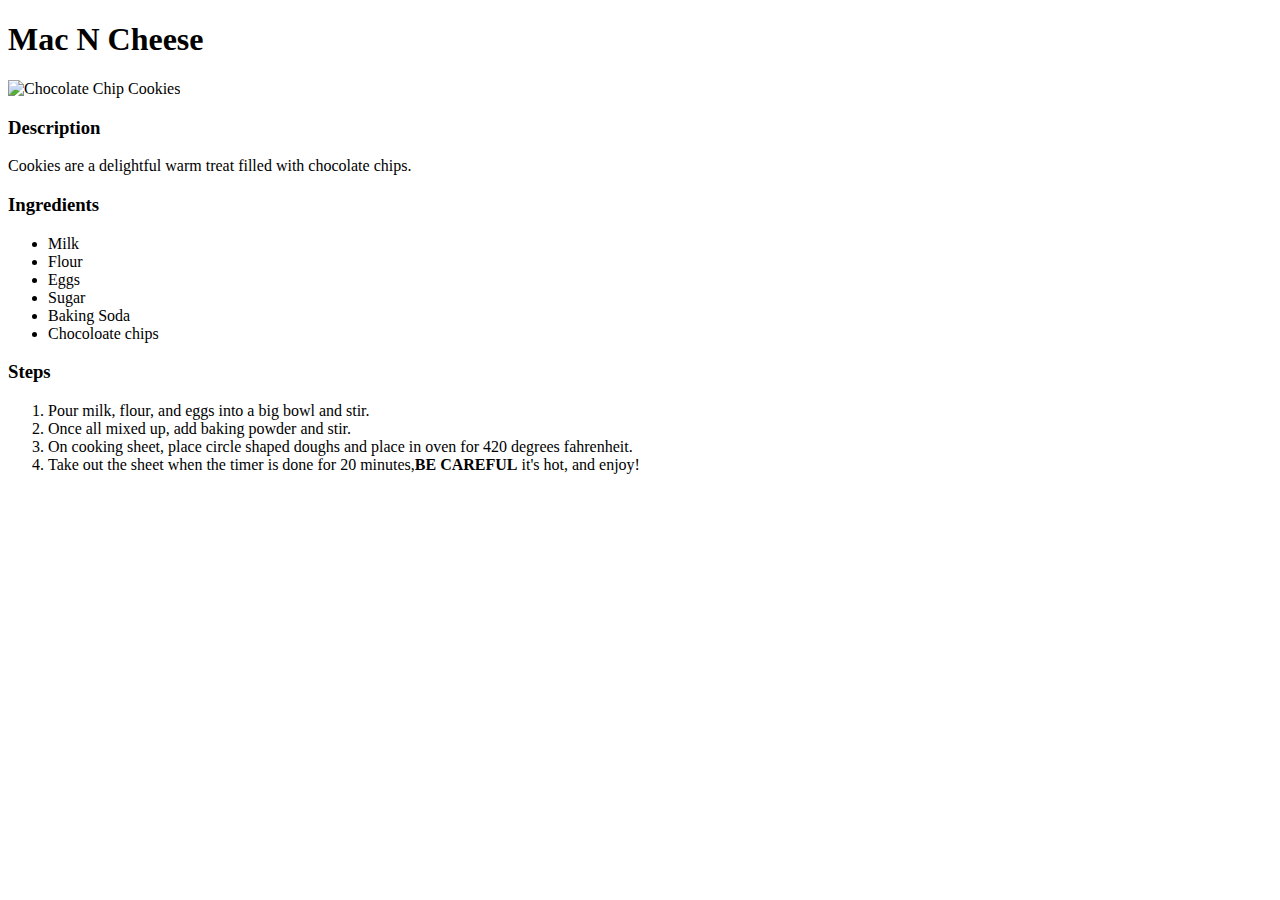
==== recipes/cookies.html @ d02ff92f "Add and Edit index.html, macncheese.html, friedchicken.html, and cookies.html" ====
<!DOCTYPE html>
<html lang="en">
<head>
    <meta charset="UTF-8">
    <meta name="viewport" content="width=device-width, initial-scale=1.0">
    <title>Cookie Recipe</title>
</head>
<body>
    <h1>Mac N Cheese</h1>
    <img src="https://sallysbakingaddiction.com/wp-content/uploads/2013/05/classic-chocolate-chip-cookies.jpg" alt="Chocolate Chip Cookies">
    <h3>Description</h3>
    <p>Cookies are a delightful warm treat filled with chocolate chips.
    </p>
    <p></p>
    <h3>Ingredients</h3>
    <ul>
        <li>Milk</li>
        <li>Flour</li>
        <li>Eggs</li>
        <li>Sugar</li>
        <li>Baking Soda</li>
        <li>Chocoloate chips</li>
    </ul>
    <p></p>
    <h3>Steps</h3>
    <ol>
        <li>Pour milk, flour, and eggs into a big bowl and stir.</li>
        <li>Once all mixed up, add baking powder and stir.</li>
        <li>On cooking sheet, place circle shaped doughs and place in oven for 420 degrees fahrenheit.</li>
        <li>Take out the sheet when the timer is done for 20 minutes,<strong>BE CAREFUL</strong> it's hot, and enjoy!</li>
    </ol>
</body>
</html>
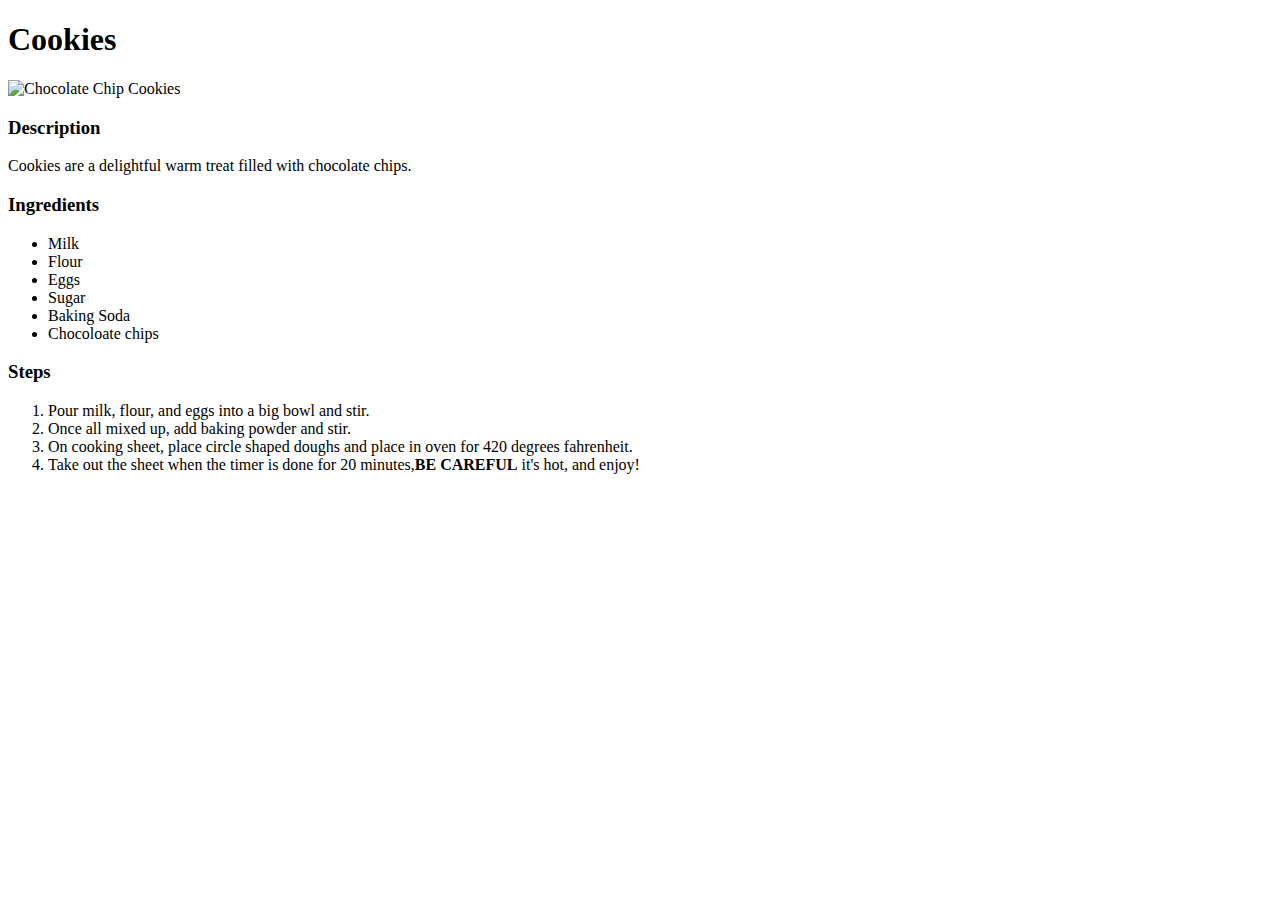
==== commit f6df3ecc: "Edit all" ====
--- a/recipes/cookies.html
+++ b/recipes/cookies.html
@@ -6,8 +6,8 @@
     <title>Cookie Recipe</title>
 </head>
 <body>
-    <h1>Mac N Cheese</h1>
-    <img src="https://sallysbakingaddiction.com/wp-content/uploads/2013/05/classic-chocolate-chip-cookies.jpg" alt="Chocolate Chip Cookies">
+    <h1>Cookies</h1>
+    <img src="https://sallysbakingaddiction.com/wp-content/uploads/2013/05/classic-chocolate-chip-cookies.jpg" alt="Chocolate Chip Cookies" width="300" height="300">
     <h3>Description</h3>
     <p>Cookies are a delightful warm treat filled with chocolate chips.
     </p>
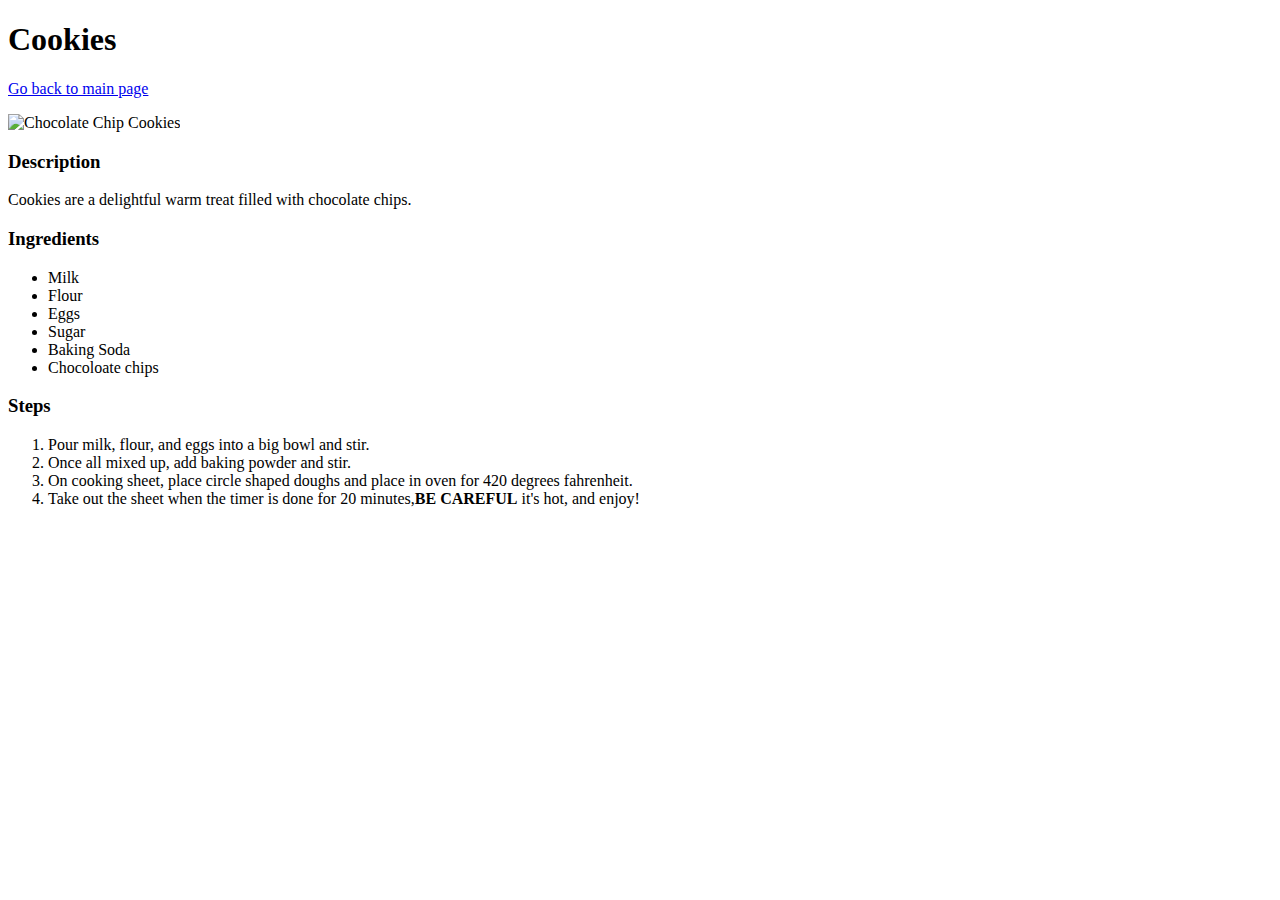
==== commit 814d4810: "Edit all" ====
--- a/recipes/cookies.html
+++ b/recipes/cookies.html
@@ -7,6 +7,8 @@
 </head>
 <body>
     <h1>Cookies</h1>
+    <a href="../index.html" target="blank">Go back to main page</a>
+    <p></p>
     <img src="https://sallysbakingaddiction.com/wp-content/uploads/2013/05/classic-chocolate-chip-cookies.jpg" alt="Chocolate Chip Cookies" width="300" height="300">
     <h3>Description</h3>
     <p>Cookies are a delightful warm treat filled with chocolate chips.
